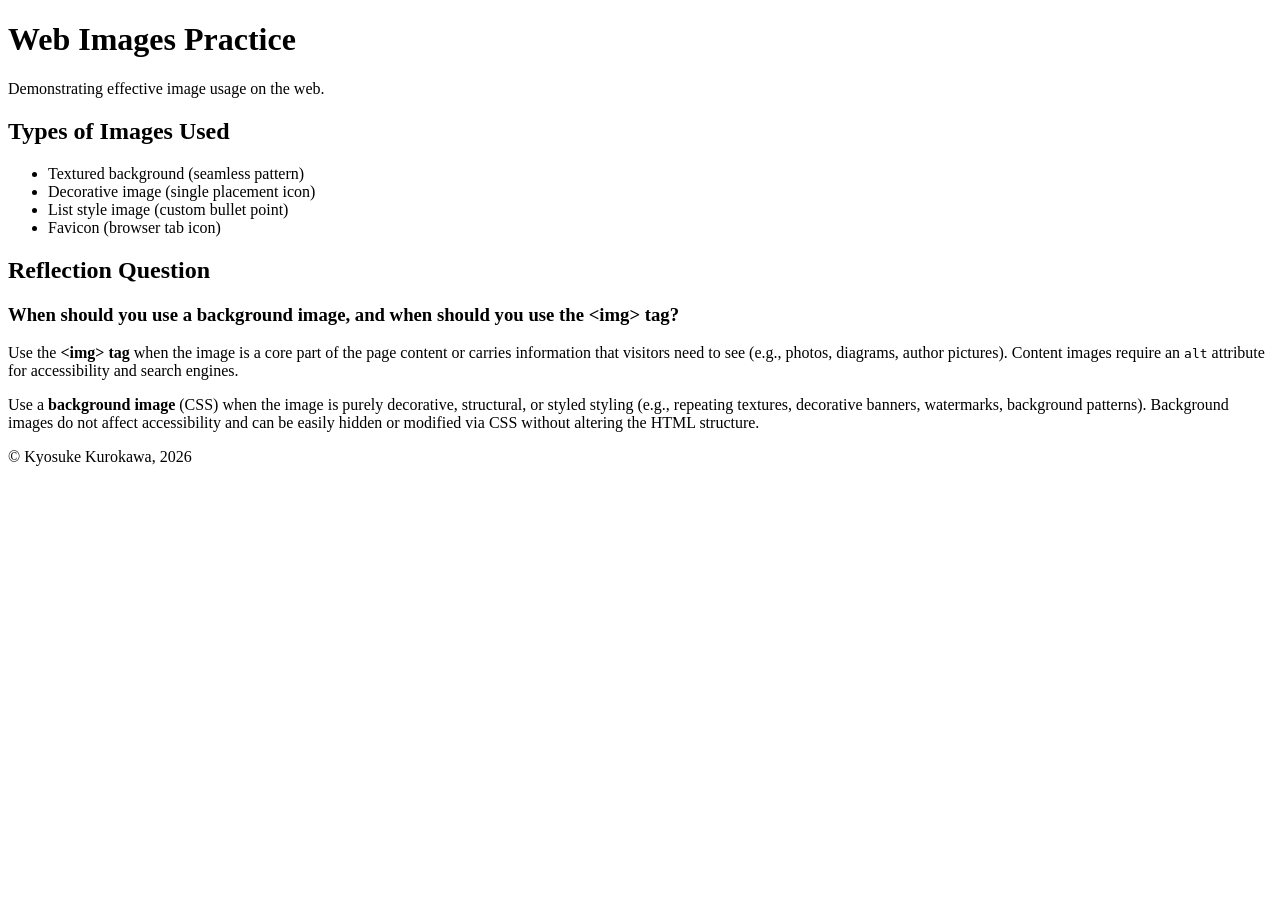
==== background.html @ a1c65a41 "Add files via upload" ====
<!DOCTYPE html>
<html lang="en">
<head>
    <meta charset="UTF-8">
    <meta name="viewport" content="width=device-width, initial-scale=1.0">
    <title>Document</title>

    <link rel="stylesheet" href="styles.css">
  
  <link rel="icon" href="favicon.ico">
</head>
<body>
    <header>
    <h1>Web Images Practice</h1>
    <p>Demonstrating effective image usage on the web.</p>
    </header>

    <main>
        <section>
      <h2>Types of Images Used</h2>
      <ul>
        <li>Textured background (seamless pattern)</li>
        <li>Decorative image (single placement icon)</li>
        <li>List style image (custom bullet point)</li>
        <li>Favicon (browser tab icon)</li>
      </ul>
    </section>
        <section>
    <h2>Reflection Question</h2>
      <h3>When should you use a background image, and when should you use the &lt;img&gt; tag?</h3>
        <p>
        Use the <strong>&lt;img&gt; tag</strong> when the image is a core part of the page content or carries information that visitors need to see (e.g., photos, diagrams, author pictures). Content images require an <code>alt</code> attribute for accessibility and search engines.
        </p>
        <p>
        Use a <strong>background image</strong> (CSS) when the image is purely decorative, structural, or styled styling (e.g., repeating textures, decorative banners, watermarks, background patterns). Background images do not affect accessibility and can be easily hidden or modified via CSS without altering the HTML structure.
        </p>
    </section>
    </main>

    <footer>
    <p>&copy; Kyosuke Kurokawa, 2026</p>
  </footer>
</body>
</html>
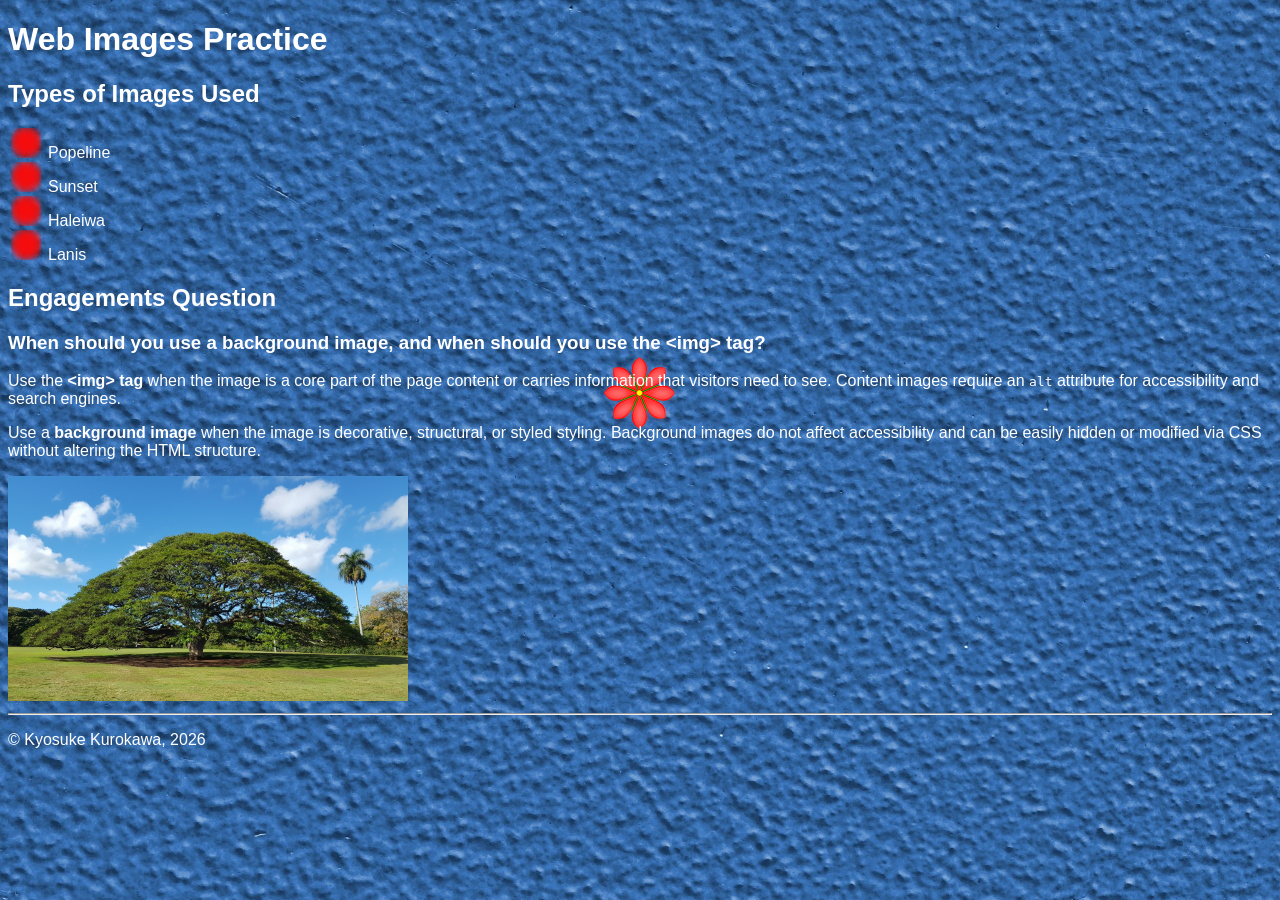
==== commit 3ed86977: "Add files via upload" ====
--- a/background.html
+++ b/background.html
@@ -5,38 +5,43 @@
     <meta name="viewport" content="width=device-width, initial-scale=1.0">
     <title>Document</title>
 
-    <link rel="stylesheet" href="styles.css">
+<link rel="stylesheet" href="background.css">
   
-  <link rel="icon" href="favicon.ico">
+<link rel="icon" href="kuro.ico">
+
 </head>
 <body>
+
+
     <header>
     <h1>Web Images Practice</h1>
-    <p>Demonstrating effective image usage on the web.</p>
     </header>
 
     <main>
         <section>
       <h2>Types of Images Used</h2>
       <ul>
-        <li>Textured background (seamless pattern)</li>
-        <li>Decorative image (single placement icon)</li>
-        <li>List style image (custom bullet point)</li>
-        <li>Favicon (browser tab icon)</li>
+        <li>Popeline</li>
+        <li>Sunset</li>
+        <li>Haleiwa</li>
+        <li>Lanis</li>
       </ul>
     </section>
         <section>
-    <h2>Reflection Question</h2>
+    <h2>Engagements Question</h2>
       <h3>When should you use a background image, and when should you use the &lt;img&gt; tag?</h3>
         <p>
-        Use the <strong>&lt;img&gt; tag</strong> when the image is a core part of the page content or carries information that visitors need to see (e.g., photos, diagrams, author pictures). Content images require an <code>alt</code> attribute for accessibility and search engines.
+        Use the <strong>&lt;img&gt; tag</strong> when the image is a core part of the page content or carries information that visitors need to see. Content images require an <code>alt</code> attribute for accessibility and search engines.
         </p>
         <p>
-        Use a <strong>background image</strong> (CSS) when the image is purely decorative, structural, or styled styling (e.g., repeating textures, decorative banners, watermarks, background patterns). Background images do not affect accessibility and can be easily hidden or modified via CSS without altering the HTML structure.
+        Use a <strong>background image</strong> when the image is decorative, structural, or styled styling. Background images do not affect accessibility and can be easily hidden or modified via CSS without altering the HTML structure.
         </p>
     </section>
+
+    <img src="hawaiiwood.webp" alt="The famous wood in Hawaii" class="pipeline">
+
     </main>
-
+<hr>
     <footer>
     <p>&copy; Kyosuke Kurokawa, 2026</p>
   </footer>
--- a/background.css
+++ b/background.css
@@ -0,0 +1,20 @@
+body {
+    font-family: Arial, Helvetica, sans-serif;
+    color: #ffffff; 
+    background-image: url("bluebg.jpg");
+    background-color: #f0f0f0;
+    background-repeat: repeat; 
+}
+
+main {
+    background: url(redFlowerSmall.png) no-repeat center;
+}
+
+.pipeline {
+    width: 400px;
+}
+
+
+ul {
+    list-style-image: url("dot.png");
+}
